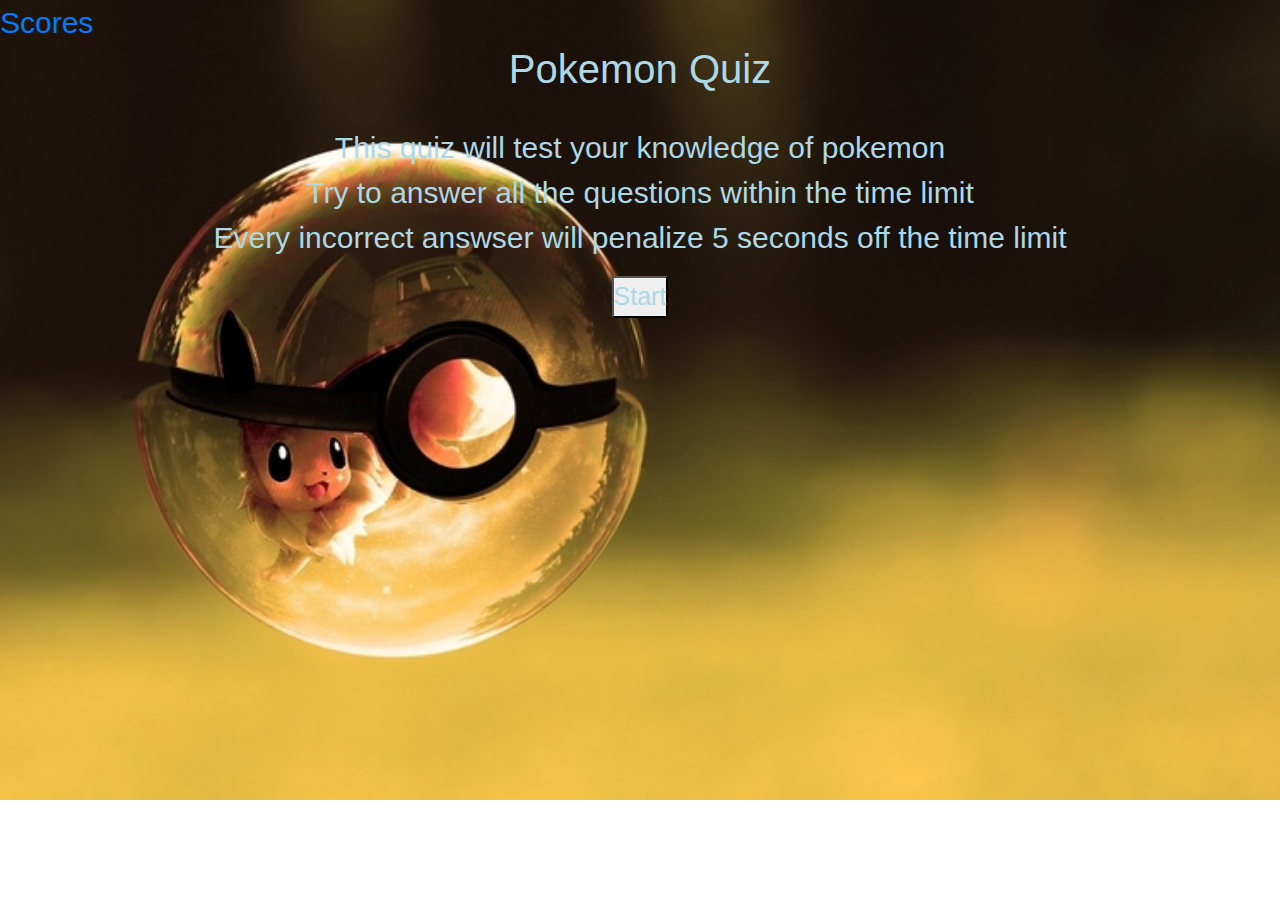
==== index.html @ eb27b8c5 "created a template for the page" ====
<!DOCTYPE html>
<html lang="en">

<head>
    <meta charset="UTF-8">
    <meta name="viewport" content="width=device-width, initial-scale=1.0">
    <meta http-equiv="X-UA-Compatible" content="ie=edge">
    <meta name="Description" content="Enter your description here" />
    <link rel="stylesheet" href="https://cdnjs.cloudflare.com/ajax/libs/twitter-bootstrap/4.5.3/css/bootstrap.min.css">
    <link rel="stylesheet" href="https://cdnjs.cloudflare.com/ajax/libs/font-awesome/5.15.1/css/all.min.css">
    <link rel="stylesheet" href="assets/css/style.css">
    <title>Title</title>
</head>

<body>
    <section>
        <a href = score.html>Scores</a>
    </section>
    <h1>Pokemon Quiz</h1><br>
    <p>
        This quiz will test your knowledge of pokemon<br>
        Try to answer all the questions within the time limit<br>
        Every incorrect answser will penalize 5 seconds off the time limit<br>
    </p>
    <button id = "start">Start</button>

    <div class = "questionaire" id = "questionList">
        <form>

        </form>
    </div>
    
    <script src="https://cdnjs.cloudflare.com/ajax/libs/jquery/3.5.1/jquery.slim.min.js"></script>
    <script src="https://cdnjs.cloudflare.com/ajax/libs/popper.js/1.16.1/umd/popper.min.js"></script>
    <script src="https://cdnjs.cloudflare.com/ajax/libs/twitter-bootstrap/4.5.3/js/bootstrap.min.js"></script>
</body>

</html>
---- assets/css/style.css ----
*{
    padding:0;
    margin:0;
}

body{
    background:url('../images/eevee.jpg');
    background-size:cover;
    background-repeat:no-repeat;
}

h1{
    text-align: center;
    color: lightblue;
}

a{
    font-size:30px;
}

p{
    font-size:30px;
    color:lightblue;
    text-align: center;
}

button{
    color:lightblue;
    font-size:25px;
    display:block;
    margin:0 auto;
}
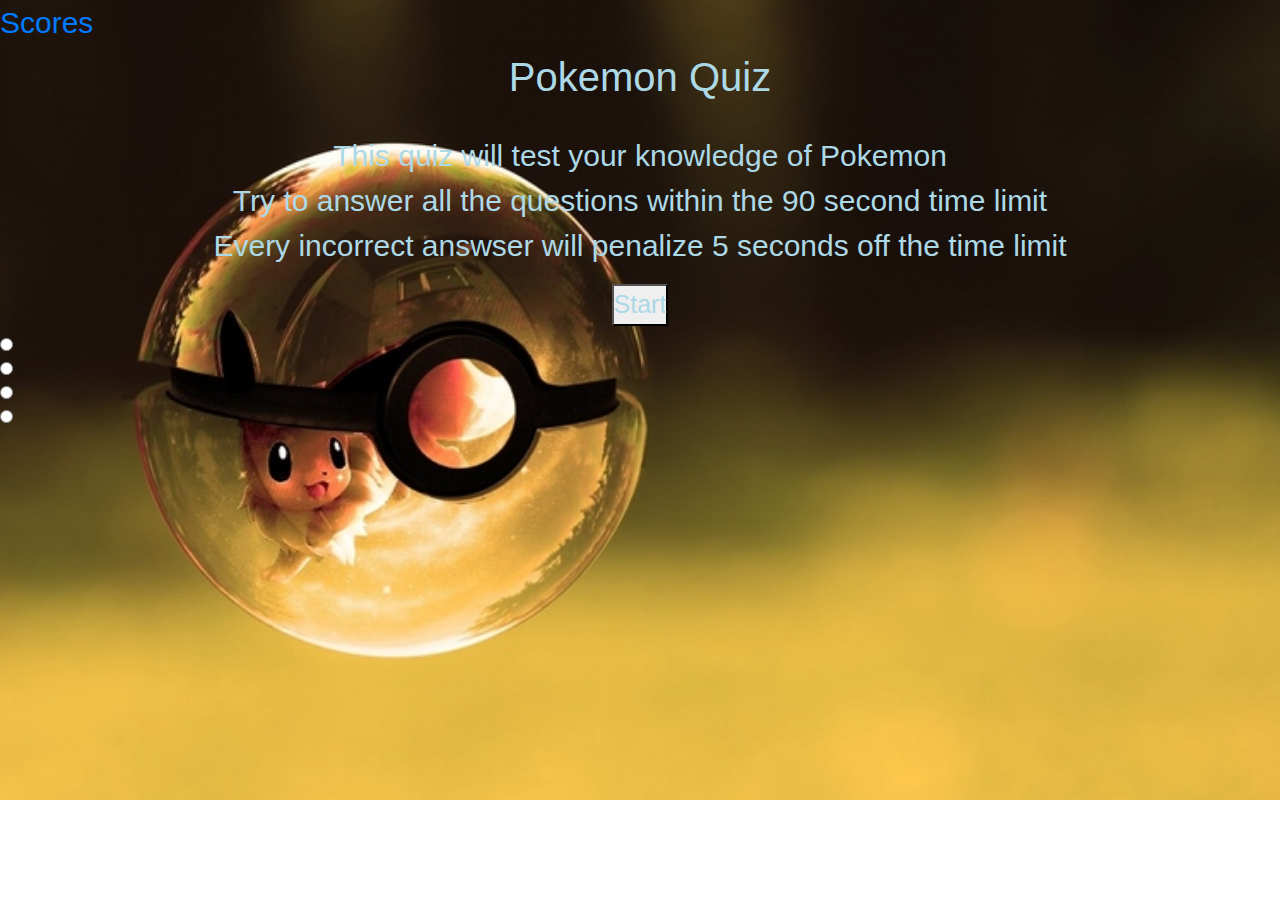
==== commit 6afd2e86: "created a start button and timer" ====
--- a/index.html
+++ b/index.html
@@ -15,21 +15,36 @@
 <body>
     <section>
         <a href = score.html>Scores</a>
+        <h3 id ="time"></h3>
     </section>
+    <section class = "startingPoint">
     <h1>Pokemon Quiz</h1><br>
     <p>
-        This quiz will test your knowledge of pokemon<br>
-        Try to answer all the questions within the time limit<br>
+        This quiz will test your knowledge of Pokemon<br>
+        Try to answer all the questions within the 90 second time limit<br>
         Every incorrect answser will penalize 5 seconds off the time limit<br>
     </p>
     <button id = "start">Start</button>
+    </section>
 
     <div class = "questionaire" id = "questionList">
-        <form>
+        <div id = "options" class = "options">
+        <form id = "questionAnswer" class = "hide">
+            <h4 id= "questions" data-question=""></h4>
+            <input type="radio" class="choice" id="answer1" name="choice" data-answer="a">
+            <label id="choiceA" for="answer1"></label><br>
+            <input type="radio" class="choice" id="answer2" name="choice" data-answer="b">
+            <label id="choiceB" for="answer2"></label><br>
+            <input type="radio" class="choice" id="answer3" name="choice" data-answer="c">
+            <label id="choiceC" for="answer3"></label><br>
+            <input type="radio" class="choice" id="answer4" name="choice" data-answer="d">
+            <label id="choiceD" for="answer4"></label><br>
+        </form>
+        </div>
+    </div>
 
-        </form>
-    </div>
-    
+    <script src = assets/js/question.js></script>
+    <script src = assets/js/script.js></script>
     <script src="https://cdnjs.cloudflare.com/ajax/libs/jquery/3.5.1/jquery.slim.min.js"></script>
     <script src="https://cdnjs.cloudflare.com/ajax/libs/popper.js/1.16.1/umd/popper.min.js"></script>
     <script src="https://cdnjs.cloudflare.com/ajax/libs/twitter-bootstrap/4.5.3/js/bootstrap.min.js"></script>
--- a/assets/css/style.css
+++ b/assets/css/style.css
@@ -29,4 +29,9 @@
     font-size:25px;
     display:block;
     margin:0 auto;
+}
+
+h3{
+    color:lightblue;
+    text-align: center;
 }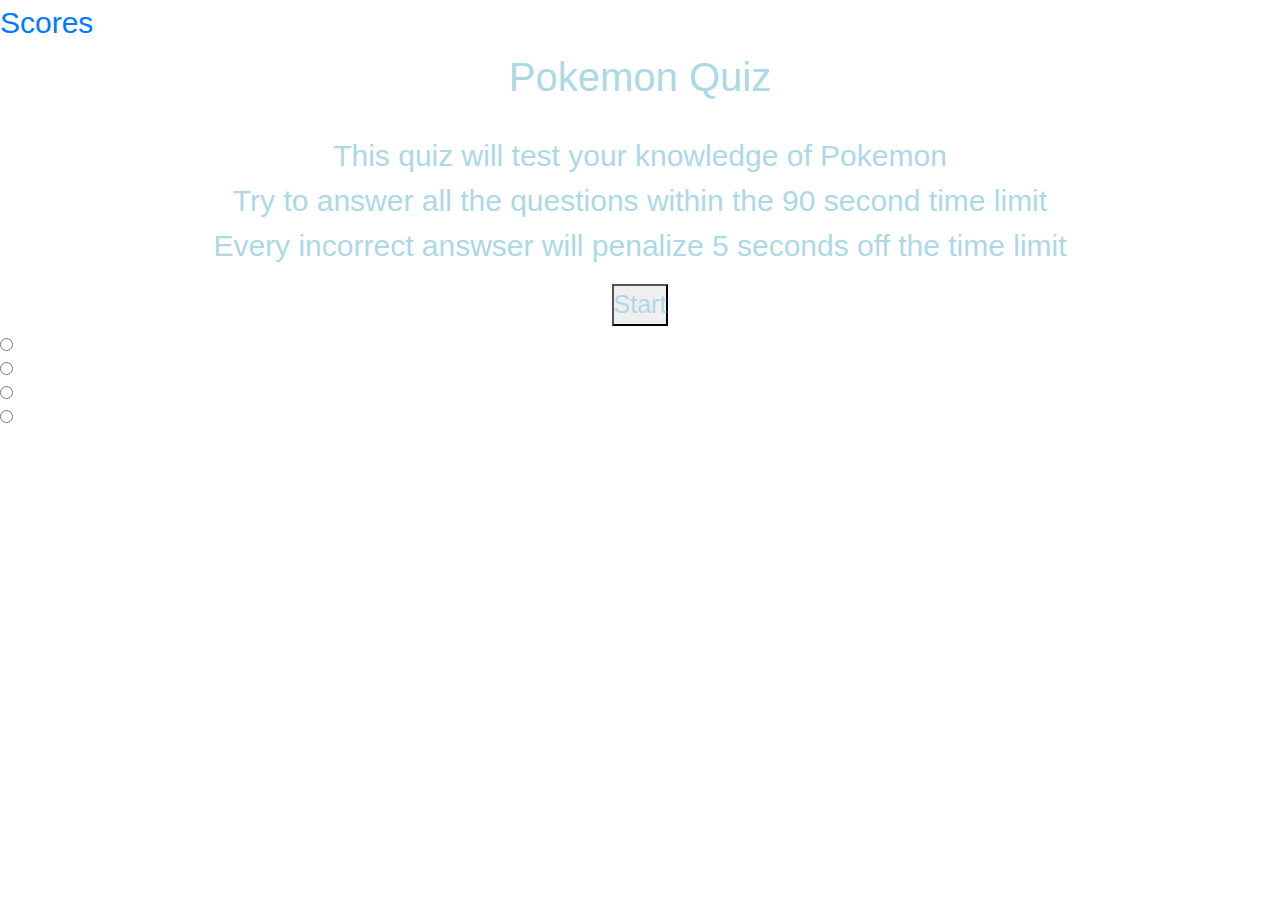
==== commit d9c83887: "displaying questions and score" ====
--- a/index.html
+++ b/index.html
@@ -16,6 +16,7 @@
     <section>
         <a href = score.html>Scores</a>
         <h3 id ="time"></h3>
+        <h3 id = "scoreCount"></h3>
     </section>
     <section class = "startingPoint">
     <h1>Pokemon Quiz</h1><br>
@@ -27,27 +28,25 @@
     <button id = "start">Start</button>
     </section>
 
-    <div class = "questionaire" id = "questionList">
+    <div class = "questions" id = "questionList">
         <div id = "options" class = "options">
-        <form id = "questionAnswer" class = "hide">
-            <h4 id= "questions" data-question=""></h4>
-            <input type="radio" class="choice" id="answer1" name="choice" data-answer="a">
-            <label id="choiceA" for="answer1"></label><br>
-            <input type="radio" class="choice" id="answer2" name="choice" data-answer="b">
-            <label id="choiceB" for="answer2"></label><br>
-            <input type="radio" class="choice" id="answer3" name="choice" data-answer="c">
-            <label id="choiceC" for="answer3"></label><br>
-            <input type="radio" class="choice" id="answer4" name="choice" data-answer="d">
-            <label id="choiceD" for="answer4"></label><br>
-        </form>
+            <form id="questionAnswer" class="hide">
+                <h4 id="questionTitle" data-question=""></h4>
+                <input type="radio" class="choice" id="answer1" name="choice" data-answer="a">
+                <label id="choiceA" for="ans1"></label><br>
+                <input type="radio" class="choice" id="answer2" name="choice" data-answer="b">
+                <label id="choiceB" for="ans2"></label><br>
+                <input type="radio" class="choice" id="answer3" name="choice" data-answer="c">
+                <label id="choiceC" for="ans3"></label><br>
+                <input type="radio" class="choice" id="answer4" name="choice" data-answer="d">
+                <label id="choiceD" for="ans4"></label><br>
+            </form>
         </div>
     </div>
+  <h3 id = answer></h3>
 
     <script src = assets/js/question.js></script>
     <script src = assets/js/script.js></script>
-    <script src="https://cdnjs.cloudflare.com/ajax/libs/jquery/3.5.1/jquery.slim.min.js"></script>
-    <script src="https://cdnjs.cloudflare.com/ajax/libs/popper.js/1.16.1/umd/popper.min.js"></script>
-    <script src="https://cdnjs.cloudflare.com/ajax/libs/twitter-bootstrap/4.5.3/js/bootstrap.min.js"></script>
 </body>
 
 </html>--- a/assets/css/style.css
+++ b/assets/css/style.css
@@ -4,7 +4,7 @@
 }
 
 body{
-    background:url('../images/eevee.jpg');
+    /* background:url('../images/eevee.jpg'); */
     background-size:cover;
     background-repeat:no-repeat;
 }
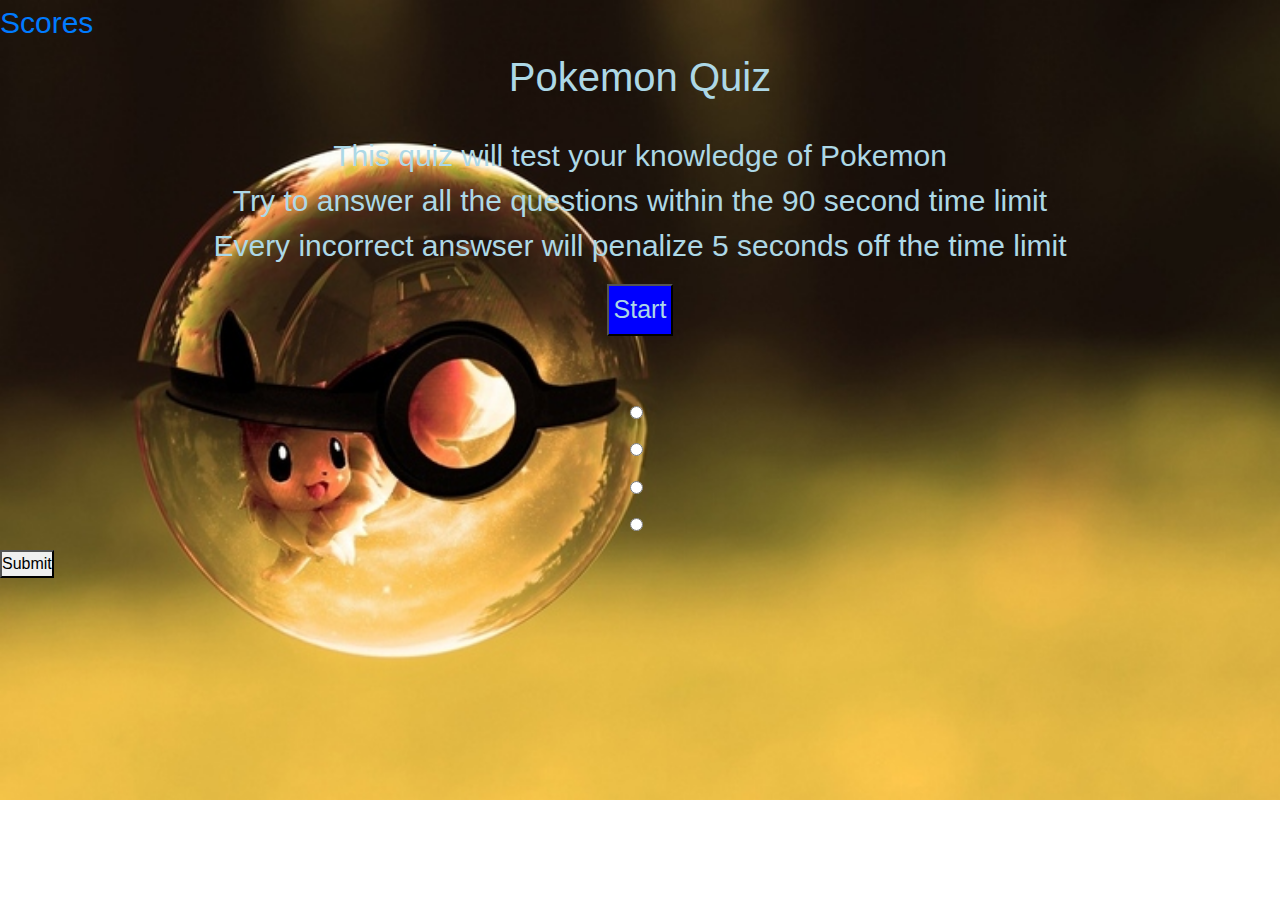
==== commit 993f0d1e: "created an end screen once the game is finish" ====
--- a/index.html
+++ b/index.html
@@ -14,23 +14,25 @@
 
 <body>
     <section>
-        <a href = score.html>Scores</a>
-        <h3 id ="time"></h3>
-        <h3 id = "scoreCount"></h3>
+        <a href=score.html>Scores</a>
+        <h3 id="time"></h3>
+        <h3 id="scoreCount"></h3>
     </section>
-    <section class = "startingPoint">
-    <h1>Pokemon Quiz</h1><br>
-    <p>
-        This quiz will test your knowledge of Pokemon<br>
-        Try to answer all the questions within the 90 second time limit<br>
-        Every incorrect answser will penalize 5 seconds off the time limit<br>
-    </p>
-    <button id = "start">Start</button>
+    <section class="startingPoint">
+        <h1>Pokemon Quiz</h1><br>
+        <p>
+            This quiz will test your knowledge of Pokemon<br>
+            Try to answer all the questions within the 90 second time limit<br>
+            Every incorrect answser will penalize 5 seconds off the time limit<br>
+        </p>
+        <button id="start">Start</button>
     </section>
 
-    <div class = "questions" id = "questionList">
-        <div id = "options" class = "options">
-            <form id="questionAnswer" class="hide">
+    <br><br>
+
+    <div class="questions" id="questionList">
+        <div id="options" class="options">
+            <form id="questionForm" class="hide">
                 <h4 id="questionTitle" data-question=""></h4>
                 <input type="radio" class="choice" id="answer1" name="choice" data-answer="a">
                 <label id="choiceA" for="ans1"></label><br>
@@ -43,10 +45,11 @@
             </form>
         </div>
     </div>
-  <h3 id = answer></h3>
-
-    <script src = assets/js/question.js></script>
-    <script src = assets/js/script.js></script>
+    <h3 id = answer></h3>
+    <h3 id = finalResult></h3>
+    <button id = sumbit> Submit</button>
+    <script src=assets/js/question.js></script>
+    <script src=assets/js/script.js></script>
 </body>
 
 </html>--- a/assets/css/style.css
+++ b/assets/css/style.css
@@ -4,7 +4,7 @@
 }
 
 body{
-    /* background:url('../images/eevee.jpg'); */
+    background:url('../images/eevee.jpg');
     background-size:cover;
     background-repeat:no-repeat;
 }
@@ -24,14 +24,27 @@
     text-align: center;
 }
 
-button{
+h3{
+    color:lightblue;
+    text-align: center;
+}
+/* question css */
+#questionForm{
+    color:lightskyblue;
+    text-align:center;
+    font-size:25px;
+}
+
+/* button css */
+#start{
+    padding:5px;
     color:lightblue;
     font-size:25px;
     display:block;
     margin:0 auto;
+    background-color:blue;
 }
 
-h3{
-    color:lightblue;
-    text-align: center;
+#start:hover{
+    background-color:lightskyblue;
 }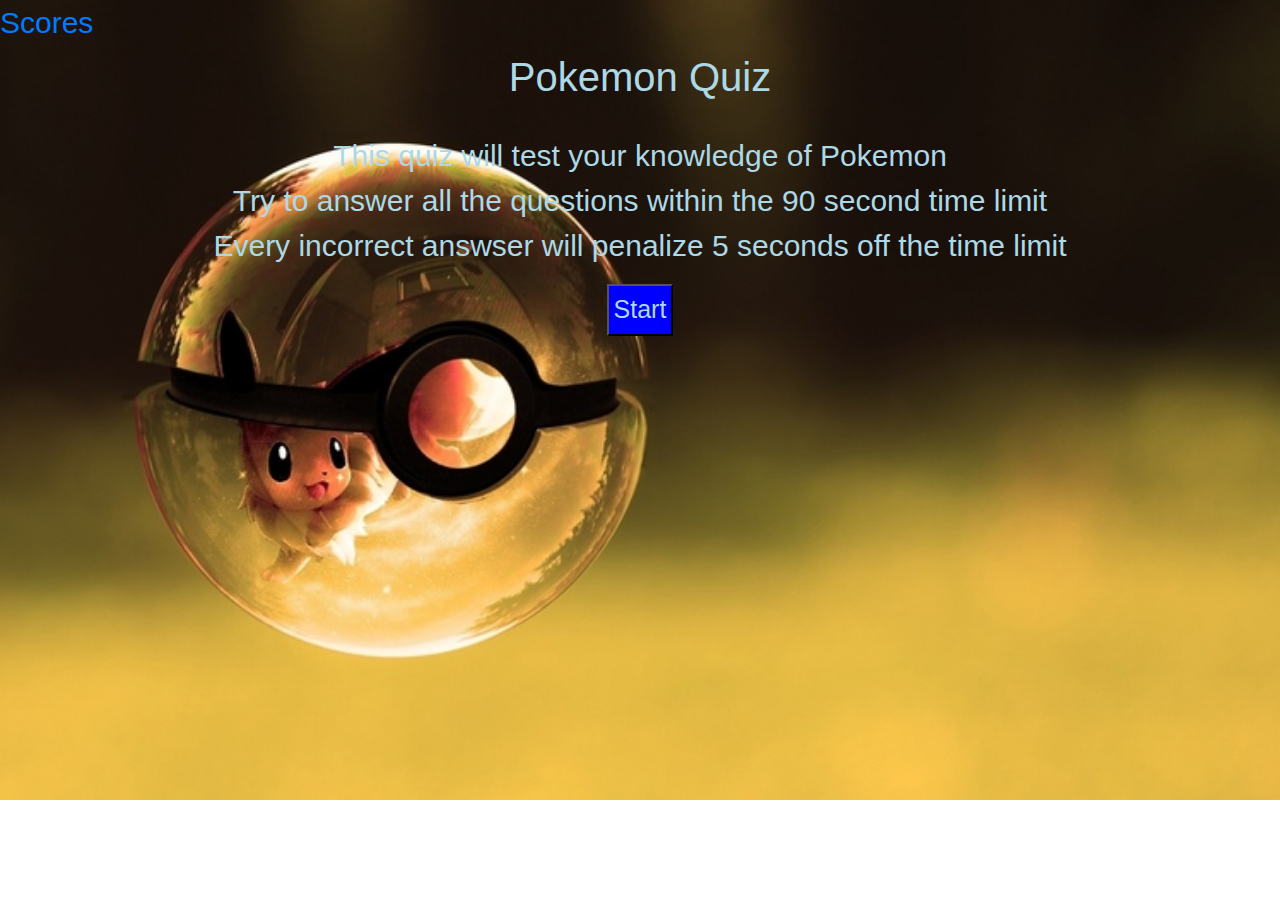
==== commit 2e698e9d: "created a hide class to make the radio and submit button to be cover until it is called" ====
--- a/index.html
+++ b/index.html
@@ -29,10 +29,10 @@
     </section>
 
     <br><br>
-
+    <!-- displays the radio buttons -->
     <div class="questions" id="questionList">
         <div id="options" class="options">
-            <form id="questionForm" class="hide">
+            <form id="questionForm" class="cover">
                 <h4 id="questionTitle" data-question=""></h4>
                 <input type="radio" class="choice" id="answer1" name="choice" data-answer="a">
                 <label id="choiceA" for="ans1"></label><br>
@@ -45,9 +45,13 @@
             </form>
         </div>
     </div>
-    <h3 id = answer></h3>
-    <h3 id = finalResult></h3>
-    <button id = sumbit> Submit</button>
+    <h3 id=answer></h3>
+    <!-- final score -->
+    <h3 id=finalResult></h3>
+    <!-- submit button -->
+    <div id="name" class = "cover">
+        <button id=sumbit> Submit</button>
+    </div>
     <script src=assets/js/question.js></script>
     <script src=assets/js/script.js></script>
 </body>
--- a/assets/css/style.css
+++ b/assets/css/style.css
@@ -47,4 +47,17 @@
 
 #start:hover{
     background-color:lightskyblue;
+}
+
+#sumbit{
+    padding:8px;
+    color:lightblue;
+    font-size:25px;
+    display:block;
+    margin:0 auto;
+    background-color:blue;
+}
+
+.cover{
+    display:none;
 }